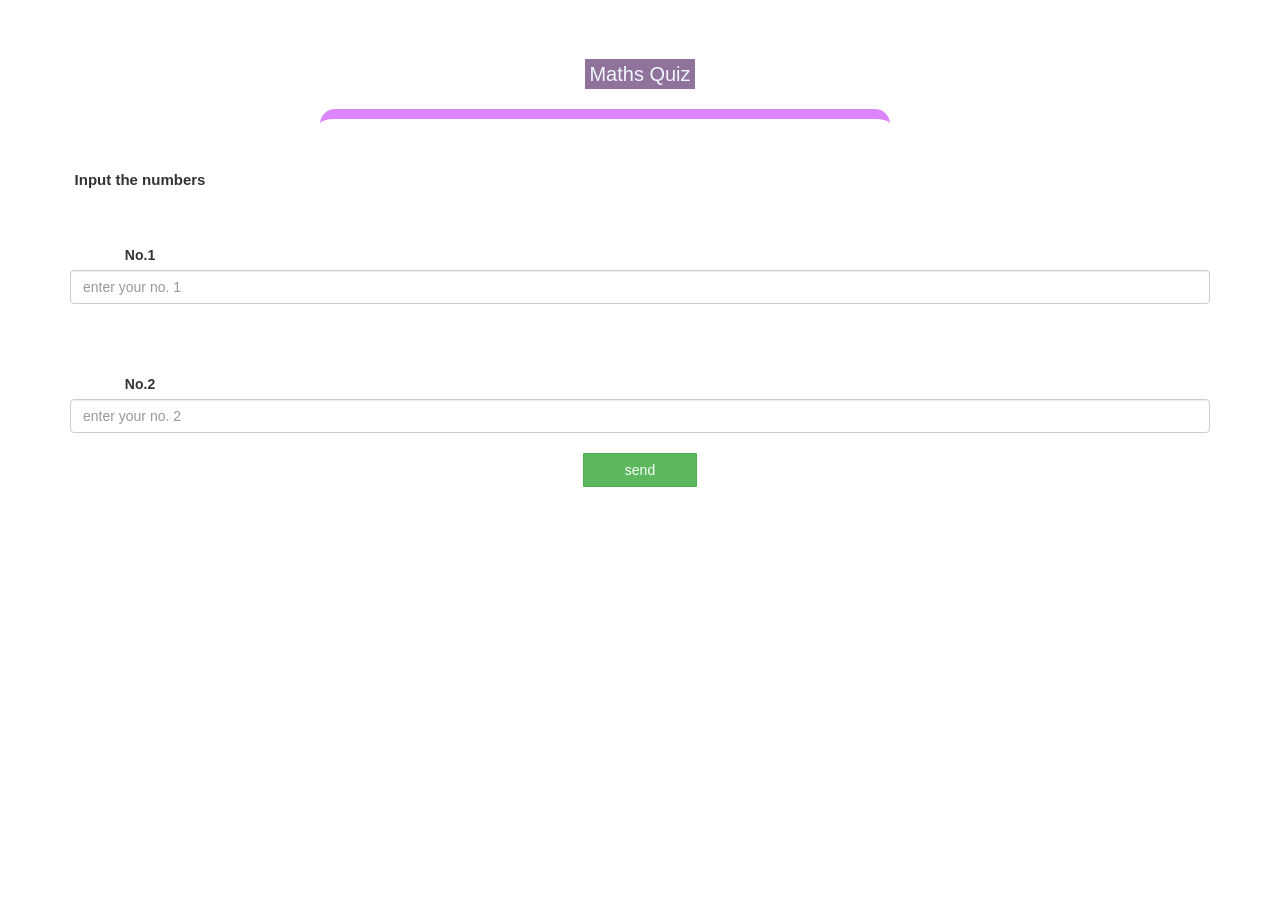
==== quiz.html @ 9203dcd6 "Add files via upload" ====
<!DOCTYPE html>
<html>
<head>
	<title>Math Quiz</title>

<meta name="viewport" content="width=device-width, initial-scale=1">
<link rel="stylesheet" href="https://maxcdn.bootstrapcdn.com/bootstrap/3.4.0/css/bootstrap.min.css">
<script src="https://ajax.googleapis.com/ajax/libs/jquery/3.4.1/jquery.min.js"></script>
<script src="https://maxcdn.bootstrapcdn.com/bootstrap/3.4.0/js/bootstrap.min.js"></script>

<link rel="stylesheet" type="text/css" href="Style.css">

<script src="quiz.js"></script>
</head>

<body>
    <h4 id="player_1"></h4>
    <span id="player_1_score"></span>
    <br>
    <h4 id="player_2"></h4>
    <span id="player_2_score"></span>
    <br>
    <div class="container">
        <center>
         <mark style="font-size:20px; background-color: rgb(144, 115, 154); color: aliceblue; font-family: Verdana, Geneva, Tahoma, sans-serif; position: sticky; top:0;" >Maths Quiz</mark>
        <!--<marquee style="font-size: 20px; margin-top: 5px;">Answer the question</marquee>-->
        <h3 id="player_question"></h3>
        <h3 id="player_ans"></h3>
         <div id="output" class="col-lg-6"style="margin-left:250px; margin: top 25px;">
            <br>
            <!--<p id="question" ></p>-->
            
            <!--<span>Answer</span>-->
            <!--<span><input id="ans" type="number"></span><br><br>-->
            <!--<button type="submit" class="btn btn-info">Check</button>-->
         </div>
            <br>
            <br>
            <br>
            <label style="margin-right:1000px; font-size:15px; font-family: 'Trebuchet MS', 'Lucida Sans Unicode', 'Lucida Grande', 'Lucida Sans', Arial, sans-serif;">Input the numbers</label>
            <br>
            <label Style="margin-top: 50px; margin-right: 1000px;">No.1</label>
            <input type="number" id="no1" class="form-control" placeholder="enter your no. 1">
            <br>
            <label Style="margin-top: 50px; margin-right: 1000px;">No.2</label>
            <input type="number" id="no2" class="form-control" placeholder="enter your no. 2">
            <br>
            <button onclick="send()" class="btn btn-success" style="width: 10%; border-radius: 1px;">
            send
            </button>
        </center>
    </div>
</body>
---- Style.css ----
.login_div1, .login_div2 {
    float:none;
    text-align: center;
    margin-top: 50px;
}
body{
background-image: url("https://images.unsplash.com/photo-1627759929352-e4ad6ff6d55e?ixlib=rb-1.2.1&ixid=MnwxMjA3fDB8MHxzZWFyY2h8Nnx8Y2xlYW4lMjB3YWxscGFwZXJ8ZW58MHx8MHx8&w=1000&q=80");
background-repeat: no-repeat;
background-size: cover;
}
#mark{
    font-size: 33px;
    font-family: 'Times New Roman', Times, serif;
    background-color: #81738c;
    color: aliceblue;
    
}
#output{
    
    border-top:10px solid rgb(219, 134, 255) ;
    border-radius: 15px;
    background-color: rgb(255, 255, 255);
}
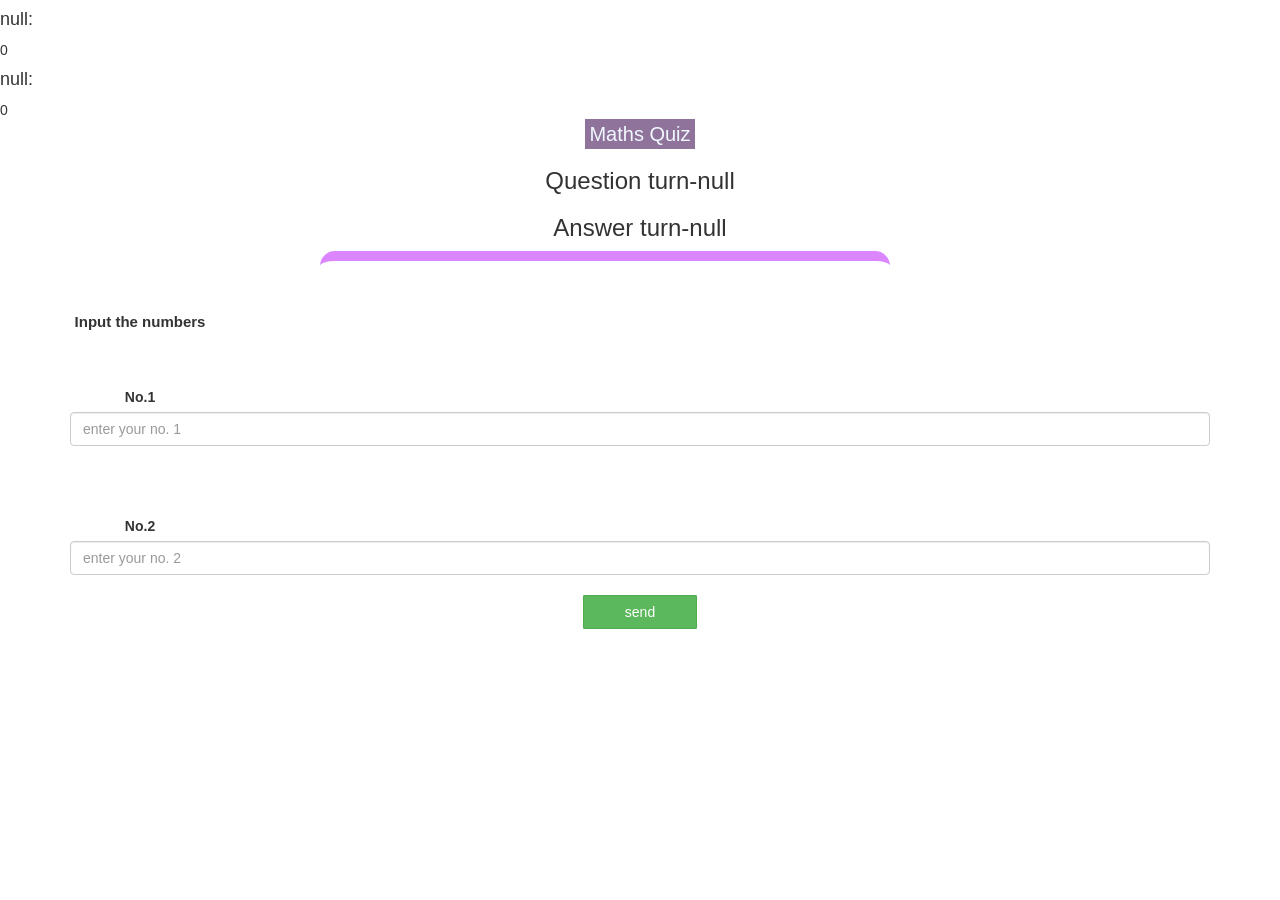
==== commit 1e39960b: "Add files via upload" ====
--- a/quiz.html
+++ b/quiz.html
@@ -10,7 +10,7 @@
 
 <link rel="stylesheet" type="text/css" href="Style.css">
 
-<script src="quiz.js"></script>
+
 </head>
 
 <body>
@@ -48,6 +48,9 @@
             <button onclick="send()" class="btn btn-success" style="width: 10%; border-radius: 1px;">
             send
             </button>
+            <p id="correct_ans" style="color:white ; font-size:25px"></p>
         </center>
     </div>
-</body>+    <script src="quiz.js"></script>
+</body>
+</html>
--- a/Style.css
+++ b/Style.css
@@ -20,4 +20,5 @@
     border-top:10px solid rgb(219, 134, 255) ;
     border-radius: 15px;
     background-color: rgb(255, 255, 255);
+    padding: 5px;
 }
